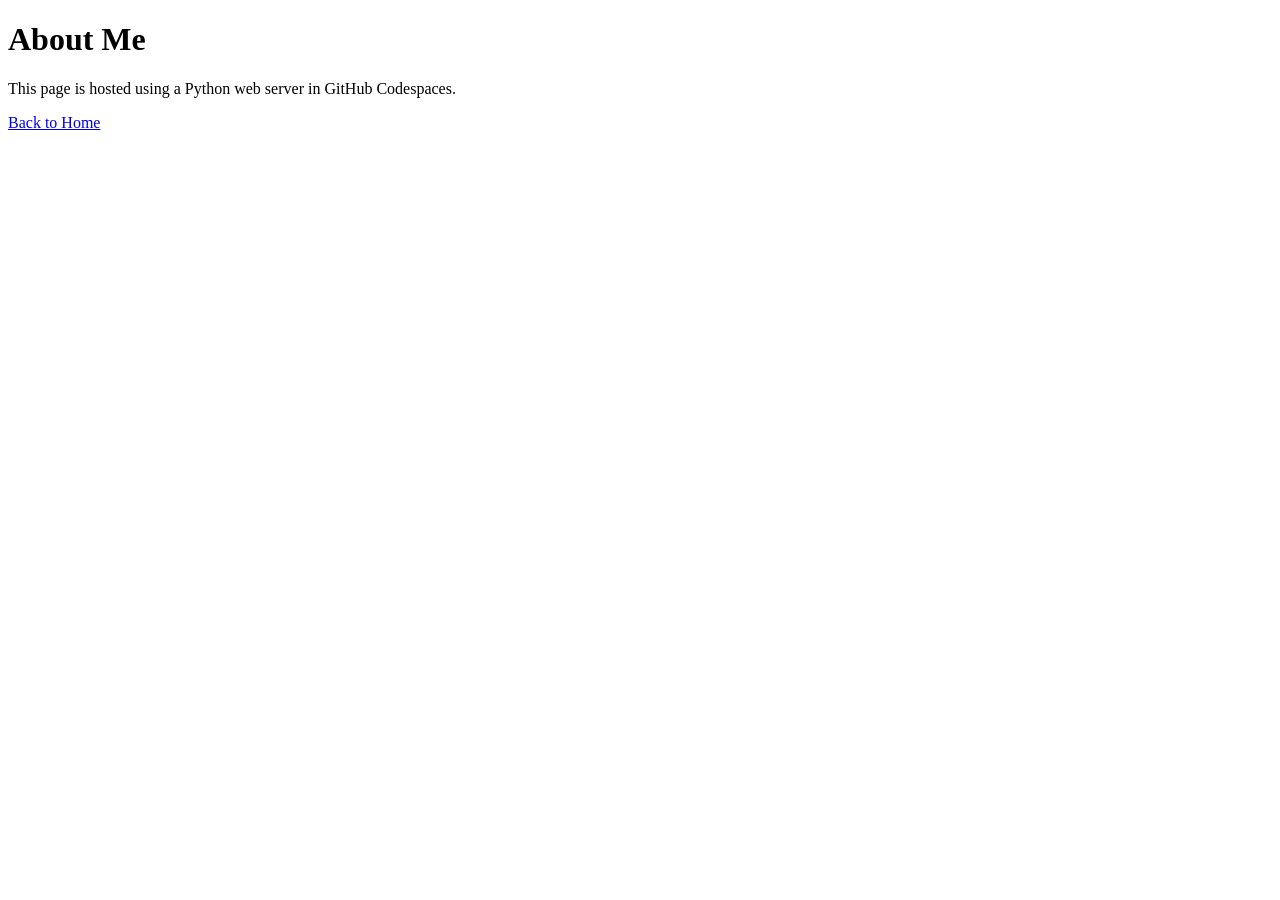
==== web/about.html @ a677d434 "Moved the about.html inside the web folder" ====
<!DOCTYPE html>

<html lang="en">

<head>

    <meta charset="UTF-8">

    <title>About Me</title>

</head>

<body>

 

    <h1>About Me</h1>

 

    <p>This page is hosted using a Python web server in GitHub Codespaces.</p>

 

    <a href="index.html">Back to Home</a>

 

</body>

</html>
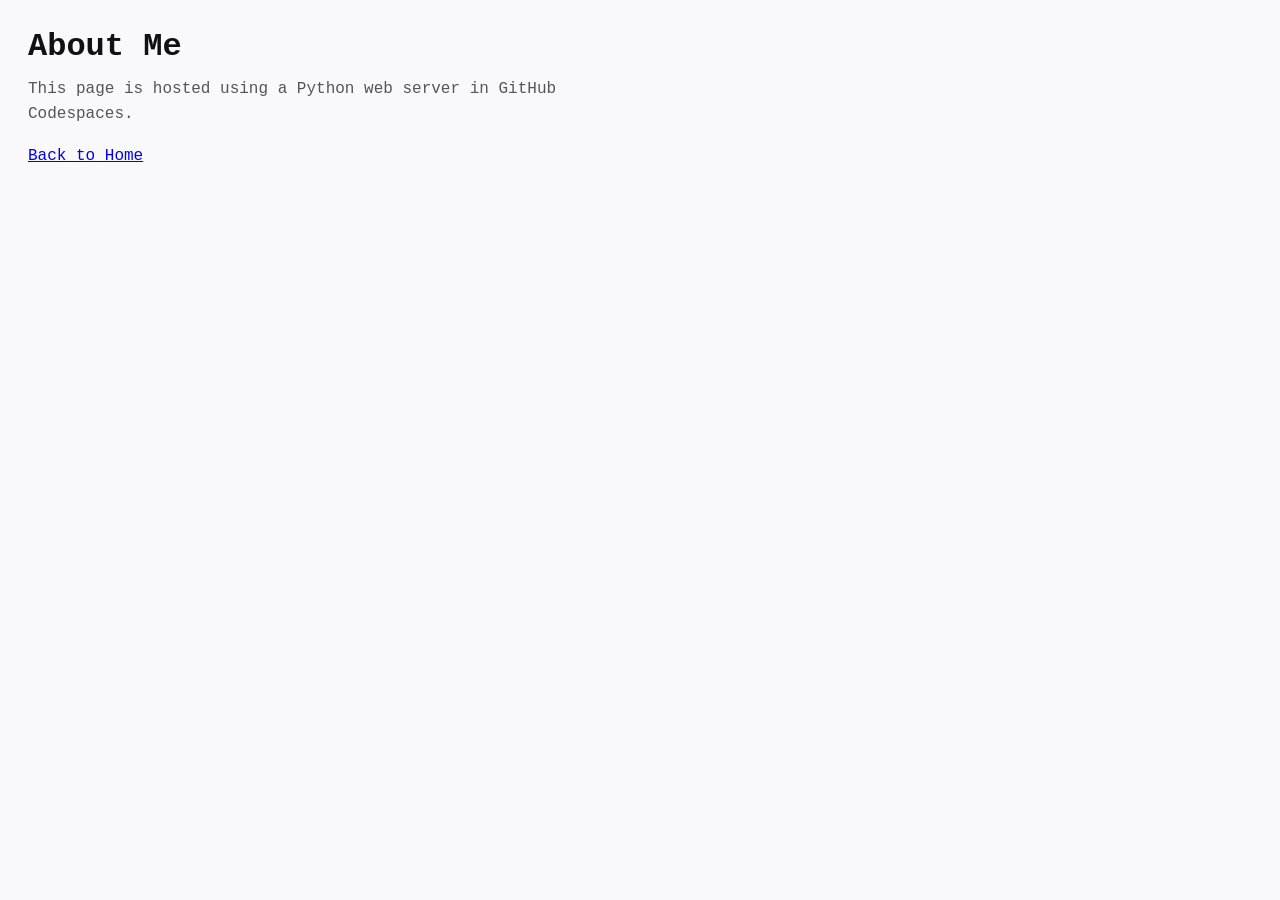
==== commit 4e3fb2a1: "Added css to the rest of the HTML file" ====
--- a/web/about.html
+++ b/web/about.html
@@ -7,7 +7,7 @@
     <meta charset="UTF-8">
 
     <title>About Me</title>
-
+    <link rel="stylesheet" href="styless.css">
 </head>
 
 <body>
--- a/web/styless.css
+++ b/web/styless.css
@@ -0,0 +1,83 @@
+body{
+    font-family: 'Courier New', Courier, monospace;
+    max-width: 600px;
+    margin: 40p auto;
+    padding: 0 20px;
+    background-color: #f9f9fb;
+    line-height: 1.6;
+}
+
+nav{
+    margin-bottom: 24px;
+}
+
+nav a{
+    color: #0066c0;
+    text-decoration: none;
+    font-weight: 500;
+}
+
+nav a:hover{
+    text-decoration: underline;
+}
+
+h1{
+    font-size: 2rem;
+    color: #111111;
+    margin-bottom: 4px;
+}
+
+h2{
+    font-size: 1.35rem;
+    color: #444444;
+    margin-bottom: 4px;
+    margin-top: 0;
+}
+
+
+h3{
+    font-size: 1.1rem;
+    color: #666666;
+    font-weight: normal;
+    margin-top: 0;
+}
+
+h4{
+    margin-bottom: 2px;
+    color: #444444;
+}
+
+hr{
+    border: none;
+    border-top: 1px solid #e0e0e0;
+    margin: 24px 0;
+}
+
+main h2, body > h2:nth-of-type(2){
+    font-size: 1.4rem;
+    color: #111111;
+}
+
+ul{
+    padding-left: 20px;
+    margin-bottom: 20px;
+}
+
+li{
+    margin-bottom: 4px;
+}
+
+p{
+    margin-top: 0;
+    margin-bottom: 16px;
+    color: #555555;
+}
+
+.profile-image{
+    width: 150px;
+    height: 150px;
+    object-fit: cover;
+    border-radius: 50%;
+    display: block;
+    margin-bottom: 16px;
+}
